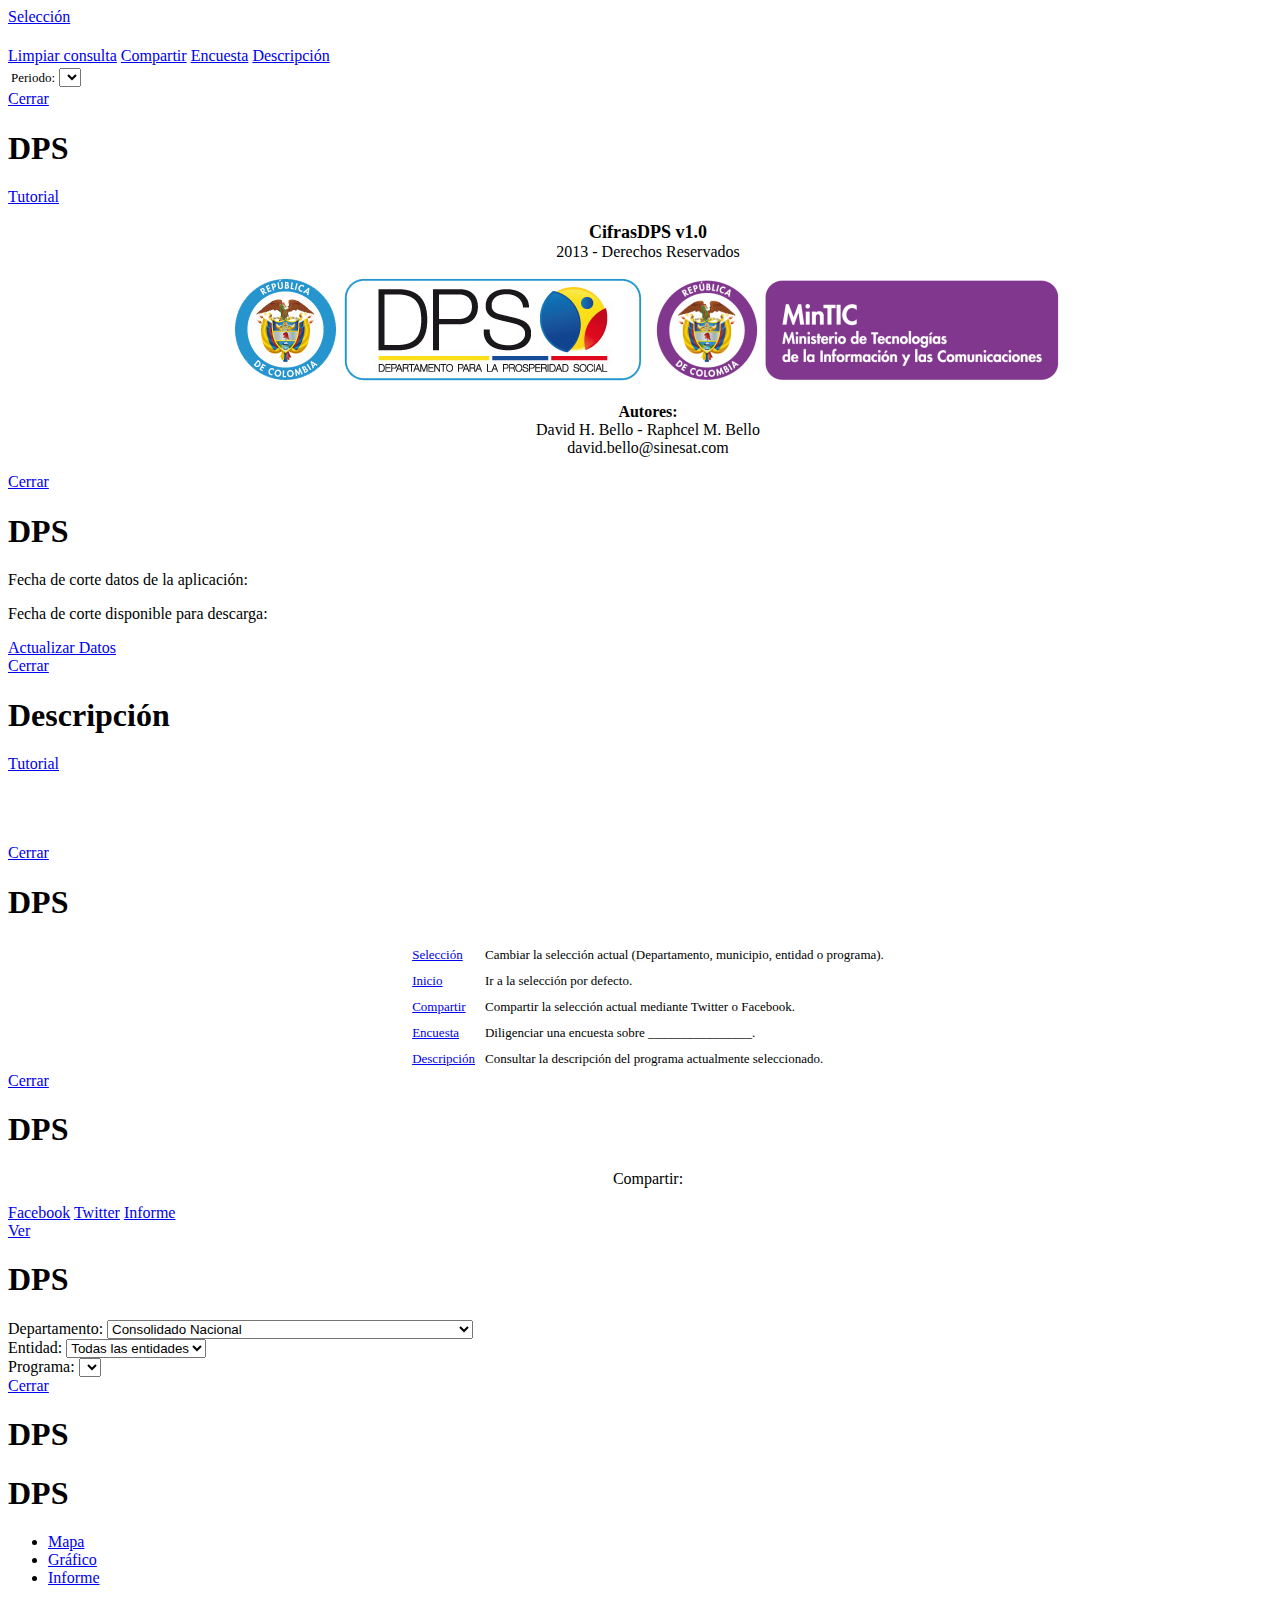
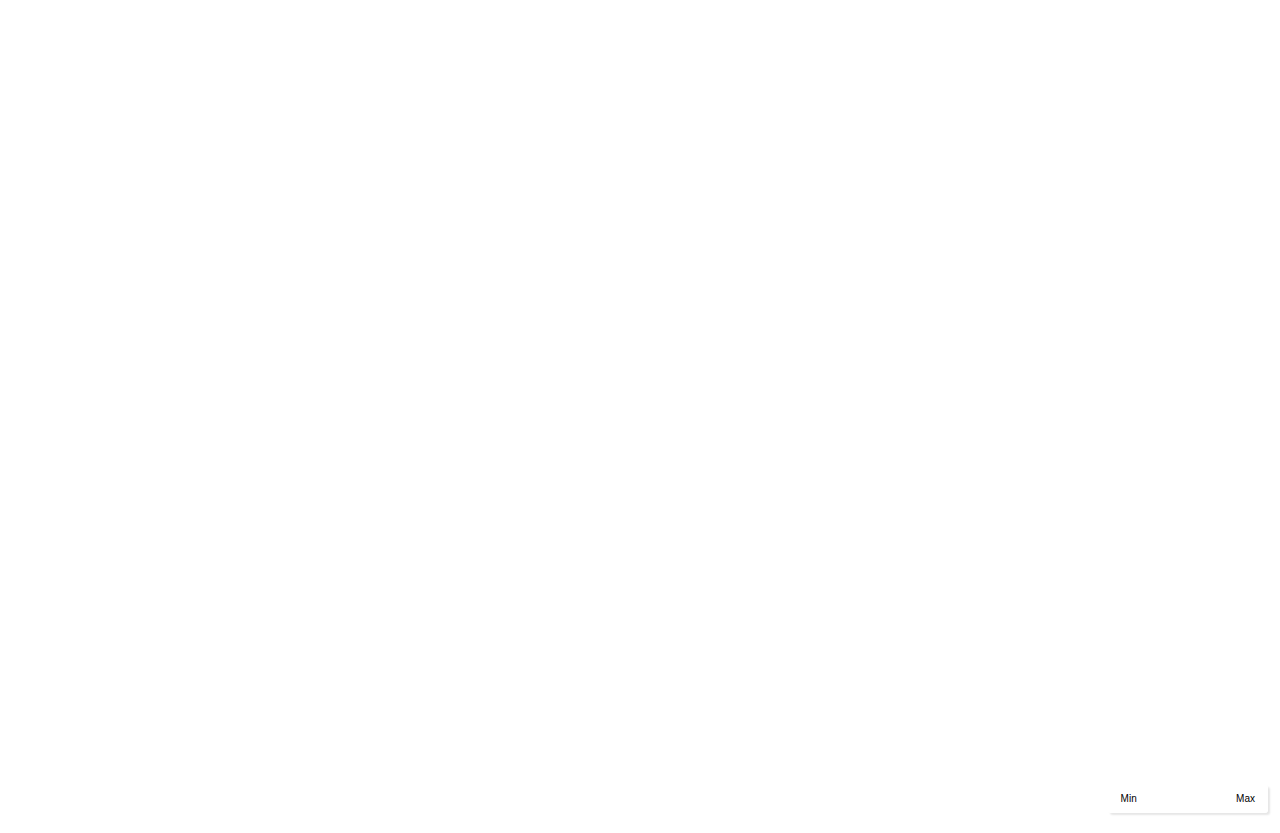
==== main.html @ 3bf46349 "Version 0.56" ====
<!DOCTYPE html>
<html xmlns="http://www.w3.org/1999/xhtml">
<head>
    <title>CifrasDPS</title>
    <meta charset="UTF-8">
    <meta property="og:title" content="DPS" />
    <meta property="og:description" content="Consulta Informacion sobre los programas del Departamento para la Prosperidad Social (DPS)" />
    <meta property="og:image" content="http://commondatastorage.googleapis.com/sinesat/logoDPS.png" />
    <meta name="apple-mobile-web-app-capable" content="yes">
    <meta name="viewport" content="width=device-width, initial-scale=1.0, maximum-scale=1.0, user-scalable=0">

    <link href="css/jquery.mobile-1.3.2.min.css" rel="stylesheet" />
    <link href="css/jquery.mobile.structure-1.3.2.min.css" rel="stylesheet" />
    <link href="css/jquery.mobile.theme-1.3.2.min.css" rel="stylesheet" />
    <link href="css/themes/mintic.min.css" rel="stylesheet" />
    <link href="jqm-icon-pack-2.0-original.css" rel="stylesheet" />
    <link href="css/dc.css" rel="stylesheet" />

	<script src="js/jquery-1.9.1.min.js"></script>
    <script src="js/jquery.mobile-1.3.2.min.js"></script>
    <script src="js/json2.js"></script>
    <script src="js/html2canvas.min.js"></script>

    <script src="js/d3.min.js"></script>
    <script src="js/crossfilter.js"></script>
    <script src="js/dc.min.js"></script>

    <script src="phonegap.js"></script>
    <script src="js/plugins/SocialSharing.js"></script>
    <script src="js/jquery.csv-0.71.min.js"></script>
    <script src="index.js"></script>

    <link rel="stylesheet" href="js/3.6compact/js/dojo/dijit/themes/claro/claro.css" />
    <link rel="stylesheet" href="js/3.6compact/js/esri/css/esri.css" />
    <script src="js/3.6compact/init.js"></script>

    <link rel="stylesheet" href="css/style.css" />

	<script>

	    if (isPhoneGapExclusive()) {
	        document.addEventListener("deviceready", onDeviceReady, false);
	        window.addEventListener('resize', updateSize);

	        function onDeviceReady() {	            
	            try {
	                dojo.require("esri.map");
	                dojo.require("esri.graphic");
	                dojo.require("esri.dijit.InfoWindowLite");
	                dojo.addOnLoad(init);
	            } catch (err) {
	                init();
	            };
	        }
	    } else {
	        window.addEventListener('resize', updateSize);

	        try {
	            dojo.require("esri.map");
	            dojo.require("esri.graphic");
	            dojo.require("esri.dijit.InfoWindowLite");
	            dojo.addOnLoad(init);
	        } catch (err) {
	            init();
	        };
	    };

    </script>

 </head>
<body>

    <div data-role="page" id="main" style="width:100%; height:100%; padding:0;">

	    <div id="header" data-role="header">
            <a href="#" data-role="button" id="btn_seleccion" data-icon="star" data-theme="b" onclick="$('#seleccion').popup('open');">Selecci&oacute;n</a>                
            <h1></h1>
            <div class="ui-btn-right" data-role="controlgroup" data-mini="true" data-type="horizontal">
                <a href="#" data-role="button" data-icon="home" data-iconpos="notext" onclick="home();">Limpiar consulta</a>
                <a href="#" data-role="button" data-icon="link" data-iconpos="notext" onclick="abrirShare();">Compartir</a>
                <a href="#" data-role="button" data-icon="page" data-iconpos="notext" onclick="abrirEncuesta();">Encuesta</a>
                <a id="updateBtn" href="#" data-role="button" style="display: none;" data-icon="wrench" data-iconpos="notext" onclick="abrirActualizar();">Actualizar</a>
                <a href="#" data-role="button" data-icon="question" data-iconpos="notext" onclick="$('#descripcion').popup('open');">Descripci&oacute;n</a>
                <br /><span id="actualizacion4" style="float: right;font-size: xx-small;" ></span>
            </div>
            <table style="width: 100%;">
                <tr>
                        <td style="text-align: left;">
                        <span style="font-size: small;">Periodo:</span>
                        <select id="ftime" name="fdepto" data-mini="true" data-inline="true" style="display: inline-block;">

			            </select>
                        </td>
                        <td style="text-align: right;">
                            <div id="botones" data-role="controlgroup" data-type="horizontal" style="margin-right: 10px;">

                            </div>                            
                        </td>
                     </tr>
            </table>
	    </div><!-- /header -->


	    <div id="container" data-role="content" style="width:100%; height:100%; padding:0;">


            <div data-role="popup" id="acerca" data-history="false">
	            <div data-role="header">
                    <a href="#main" data-role="button" data-icon="arrow-l">Cerrar</a>
		            <h1>DPS</h1>
                    <a href="#" data-role="button"  onclick="$('#acerca').popup('close');$('#tutorial').popup('open');">Tutorial</a>
	            </div>
	            <div data-role="content">
                   <p style="text-align: center;">
                       <span style="font-size: large;"><b>CifrasDPS v1.0</b></span><br />
                       2013 - Derechos Reservados<br />
                       <span id="actualizacion1"></span>                       
                   </p>
		            <p style="text-align: center;">                        
                        <img style="width: auto; height: auto; max-width: 100%; max-height: 100%;" src="images/logo_dps.png" />&nbsp;
                        <img style="width: auto; height: auto; max-width: 100%; max-height: 100%;" src="images/logo_mintic.png" />
                    </p>
                   <p style="text-align: center;">
                        <b>Autores:</b><br />
                        David H. Bello - Raphcel M. Bello<br />
                        david.bello@sinesat.com
                   </p>
	            </div>
            </div>

            <div data-role="popup" id="update" data-history="false">
	            <div data-role="header">
                    <a href="#main" data-role="button" data-icon="arrow-l">Cerrar</a>
		            <h1>DPS</h1>
	            </div>
	            <div data-role="content">

                    <div>
                        <p>Fecha de corte datos de la aplicaci&oacute;n:&nbsp;<span id="actualizacion5"></span></p>
                        <p>Fecha de corte disponible para descarga:&nbsp;<span id="actualizacion6"></span></p>                                                               
                        <p><span id="actualizacion7"></span></p>
                    </div>

                    <a href="#" data-role="button" onclick="actualizar();">Actualizar Datos</a>
	            </div>
            </div>

            <div data-role="popup" id="descripcion" data-history="false">
	            <div data-role="header">
                    <a href="#main" data-role="button" data-icon="arrow-l">Cerrar</a>
		            <h1>Descripci&oacute;n</h1>
                    <a href="#" data-role="button"  onclick="$('#descripcion').popup('close');$('#tutorial').popup('open');">Tutorial</a>
	            </div>
	            <div data-role="content">
                   <p style="text-align: center;">
                       <span style="font-size: large;"><b><span id="nombre_programa"></span></b></span><br /><br />
                       <span id="descripcion_programa"></span>
                   </p>
                    <p id="actualizacion2" style="text-align: right;"></p>
	            </div>
            </div>

            <div data-role="popup" id="tutorial" data-history="false">
	            <div data-role="header">
                    <a href="#main" data-role="button" data-icon="arrow-l">Cerrar</a>
		            <h1>DPS</h1>
	            </div>
	            <div data-role="content" style="text-align: justify;font-size: small;">
                   <center>
                   <table cellpadding="5" style="border-collapse: collapse;">
                        <tr>
                            <td style="border: none;">
                                <a href="#" data-role="button" data-inline="true" data-mini="true" data-icon="star">Selecci&oacute;n</a>
                            </td>
                            <td style="border: none;">
                                Cambiar la selecci&oacute;n actual (Departamento, municipio, entidad o programa).
                            </td>
                        </tr>
                        <tr>
                            <td style="border: none;">
                                <a href="#" data-role="button" data-inline="true" data-mini="true" data-icon="home">Inicio</a>
                            </td>
                            <td style="border: none;">
                                Ir a la selecci&oacute;n por defecto.
                            </td>
                        </tr>
                        <tr>
                            <td style="border: none;">
                                <a href="#" data-role="button" data-inline="true" data-mini="true" data-icon="link">Compartir</a>
                            </td>
                            <td style="border: none;">
                                Compartir la selecci&oacute;n actual mediante Twitter o Facebook.
                            </td>
                        </tr>
                        <tr>
                            <td style="border: none;">
                                <a href="#" data-role="button" data-inline="true" data-mini="true" data-icon="page">Encuesta</a>
                            </td>
                            <td style="border: none;">
                                Diligenciar una encuesta sobre ________________.
                            </td>
                        </tr>
                        <tr>
                            <td style="border: none;">
                                <a href="#" data-role="button" data-inline="true" data-mini="true" data-icon="question">Descripci&oacute;n</a>
                            </td>
                            <td style="border: none;">
                                Consultar la descripci&oacute;n del programa actualmente seleccionado.
                            </td>
                        </tr>
                    </table>
                    </center>
	            </div>
            </div>

            <div data-role="popup" id="share" data-history="false">
	            <div data-role="header">
                    <a href="#main" data-role="button" data-icon="arrow-l">Cerrar</a>
		            <h1>DPS</h1>
	            </div>
	            <div data-role="content">
                   <p style="text-align: center;">Compartir:</p>
                    <div data-role="controlgroup" data-type="horizontal">
                        <a href="#" id="btnS1" data-role="button" data-mini="true" data-icon="facebook" onclick="share('facebook');">Facebook</a>
                        <a href="#" id="btnS2" data-role="button" data-mini="true" data-icon="twitter" onclick="share('twitter');">Twitter</a>
                        <a href="#" id="btnS3" data-role="button" data-mini="true" onclick="share(3);">Informe</a>

                    </div>
	            </div>
            </div>
            
            <div data-role="popup" id="seleccion" data-history="false">
	            <div data-role="header">
                    <a href="#main" data-role="button" data-icon="arrow-l">Ver</a>
		            <h1>DPS</h1>
	            </div>
	            <div data-role="content">
                    <div data-role="fieldcontain">
                        <label for="fdepto" class="select">Departamento:</label>
                        <select id="fdepto" name="fdepto" data-mini="true">
                             <option value="-999" selected>Consolidado Nacional</option>
                             <option value="91">Amazonas</option>
                             <option value="05">Antioquia</option>
                             <option value="81">Arauca</option>
                             <option value="88">Archipi&eacute;lago de San Andr&eacute;s, Providencia y Santa Catalina</option>
                             <option value="08">Atl&aacute;ntico</option>
                             <option value="11">Bogot&aacute;, D.C.</option>
                             <option value="13">Bol&iacute;var</option>
                             <option value="15">Boyac&aacute;</option>
                             <option value="17">Caldas</option>
                             <option value="18">Caquet&aacute;</option>
                             <option value="85">Casanare</option>
                             <option value="19">Cauca</option>
                             <option value="20">Cesar</option>
                             <option value="27">Choc&oacute;</option>
                             <option value="23">C&oacute;rdoba</option>
                             <option value="25">Cundinamarca</option>
                             <option value="94">Guain&iacute;a</option>
                             <option value="95">Guaviare</option>
                             <option value="41">Huila</option>
                             <option value="44">La Guajira</option>
                             <option value="47">Magdalena</option>
                             <option value="50">Meta</option>
                             <option value="52">Nari&ntilde;o</option>
                             <option value="54">Norte de Santander</option>
                             <option value="86">Putumayo</option>
                             <option value="63">Quindio</option>
                             <option value="66">Risaralda</option>
                             <option value="68">Santander</option>
                             <option value="70">Sucre</option>
                             <option value="73">Tolima</option>
                             <option value="76">Valle del Cauca</option>
                             <option value="97">Vaup&eacute;s</option>
                             <option value="99">Vichada</option>
                        </select>
                    </div>
                    <div id="munidiv" data-role="fieldcontain" style="display: none;">
                        <label for="fmunicipio" class="select">Municipio:</label>
                        <select id="fmunicipio" name="fmunicipio" data-mini="true">
                            <option value="-999" selected>Consolidado Departamento</option>
                        </select>
                    </div>
                    <div id="entidaddiv" data-role="fieldcontain">
                        <label for="fentidad" class="select">Entidad:</label>
                        <select id="fentidad" name="fentidad" data-mini="true">
                            <option value="-999" selected>Todas las entidades</option>
                        </select>
                    </div>
                    <div id="programadiv" data-role="fieldcontain">
                        <label for="fprograma" class="select">Programa:</label>
                        <select id="fprograma" name="fprograma" data-mini="true">
                            
                        </select>
                    </div>                        
	            </div>
            </div>

            <div data-role="popup" id="msg" data-history="false">
	            <div data-role="header">
                    <a href="#main" data-role="button" data-icon="arrow-l">Cerrar</a>
		            <h1>DPS</h1>
	            </div>
	            <div data-role="content">
                    <div id="msgTXT"></div>
                </div>
            </div>

            <div data-role="popup" id="msg2" data-history="false">
	            <div data-role="header">
		            <h1>DPS</h1>
	            </div>
	            <div data-role="content">
                    <div id="msgTXT2"></div>
                </div>
            </div>

            <div id="lista" style="display: none;width:100%;height:100%;bottom:0px;padding: 0;text-shadow:none;color:gray;">
                <div id="load_icon" style="display: none;text-align: center;"><br /><br /><img src='images/ajax-loader2.gif' /></div>
                <div id="mainChart" style="text-align: center;background: white;width: 100%;">
                    <div class="clearfix"></div>
                </div>
            </div>
            <div id="reporte" style="display: none;position:absolute;padding: 0px;width:100%;height:100%;overflow: auto;">
                    <p id="actualizacion3" style="text-align: right;"></p>
                    <div id="tEntidades">
                        <div id="header1" style="width: 100%; text-align: center;"></div>
                        <table data-role="table" id="tablaEntidades" data-mode="columntoggle" class="ui-responsive table-stroke" 
                            data-column-btn-text="Variables" align="center" style="width: 90%;text-align: center;">
                            <thead>
                                <tr>
                                  <th data-priority="0">Entidad</th>
                                  <th data-priority="1">Familias</th>
                                  <th data-priority="2">Personas</th>
                                  <th data-priority="3">Inversi&oacute;n</th>
                                  <th data-priority="4">Proyectos</th>
                                  <th data-priority="5">Hectareas</th>
                                </tr>
                              </thead>
                              <tbody>

                              </tbody>                    
                        </table>
                    </div>
                <div id="tProgramas">
                    <a href="#" data-role="button" data-inline="true" onclick="updateReporte();">Volver</a>
                    <div id="header2" style="width: 100%; text-align: center;"></div>
                    <table data-role="table" id="tablaProgramas" data-mode="columntoggle" class="ui-responsive table-stroke" 
                        data-column-btn-text="Columnas" align="center" style="width: 90%;text-align: center;">
                        <thead>
                            <tr>
                              <th data-priority="0">Programa</th>
                              <th data-priority="1">Familias</th>
                              <th data-priority="2">Personas</th>
                              <th data-priority="3">Inversi&oacute;n</th>
                              <th data-priority="4">Proyectos</th>
                              <th data-priority="5">Hectareas</th>
                            </tr>
                          </thead>
                          <tbody>

                          </tbody>                    
                    </table>
                  </div>
            </div>
         <div id="mapExt" style="position:absolute;padding: 0px;width:100%;height:100%;">
                 <div id="title" class="titleRampa">
                    <span style='font-size: x-small;float: left; margin: 3px;'>Min&nbsp;</span>
                    <span style='font-size: x-small;float: right; margin: 3px;'>&nbsp;Max</span>
                    <span class="escala" id="cScale0"></span>
                    <span class="escala" id="cScale1"></span>
                    <span class="escala" id="cScale2"></span>
                    <span class="escala" id="cScale3"></span>
                    <span class="escala" id="cScale4"></span>
                 </div>
                 <div id="map" style="padding: 0px;width:100%;height:100%;">
                 </div>
		    </div>  
	    </div>
        <div id="footer" data-role="footer" data-position="fixed" data-tap-toggle="false"> 
	        <div data-role="navbar">
            <div id="rbar"><span id="ruta" style="text-overflow: ellipsis; white-space: pre-wrap; font-size: small;"></span></div>
            <div id="tbar" style="display: none;">
                
            </div>
		        <ul>
                    <li><a href="#" id="barBtn1" onclick="setView(1);">Mapa</a></li>
			        <li><a href="#" id="barBtn2" onclick="setView(2);">Gr&aacute;fico</a></li>			        
                    <li><a href="#" id="barBtn3" onclick="setView(3);">Informe</a></li>
		        </ul>
	        </div><!-- /navbar -->
        </div>

    </div><!-- /page -->
</body>
</html>
---- css/themes/mintic.min.css ----
/*!
* jQuery Mobile 1.3.2
* Git HEAD hash: 528cf0e96940644ea644096bfeb913ed920ffaef <> Date: Fri Jul 19 2013 22:17:57 UTC
* http://jquerymobile.com
*
* Copyright 2010, 2013 jQuery Foundation, Inc. and other contributors
* Released under the MIT license.
* http://jquery.org/license
*
*/

.ui-bar-a{border:1px solid #0071bc ;background:#0071bc ;color:#ffffff ;font-weight:bold;text-shadow:0  1px  0  #444444 ;background-image:-webkit-gradient(linear,left top,left bottom,from( #0071bc ),to( #0071bc )); background-image:-webkit-linear-gradient( #0071bc,#0071bc ); background-image:   -moz-linear-gradient( #0071bc,#0071bc ); background-image:    -ms-linear-gradient( #0071bc,#0071bc ); background-image:     -o-linear-gradient( #0071bc,#0071bc ); background-image:        linear-gradient( #0071bc,#0071bc );}.ui-bar-a .ui-link-inherit{color:#ffffff ;}.ui-bar-a a.ui-link{color:#7cc4e7 ;font-weight:bold;}.ui-bar-a a.ui-link:visited{   color:#2489ce ;}.ui-bar-a a.ui-link:hover{color:#2489ce ;}.ui-bar-a a.ui-link:active{color:#2489ce ;}.ui-bar-a,.ui-bar-a input,.ui-bar-a select,.ui-bar-a textarea,.ui-bar-a button{font-family:Helvetica,Arial,sans-serif ;}.ui-body-a,.ui-overlay-a{border:1px solid #aaaaaa ;color:#333333 ;text-shadow:0  1px  0  #ffffff ;background:#f9f9f9 ;background-image:-webkit-gradient(linear,left top,left bottom,from( #f9f9f9 ),to( #eeeeee )); background-image:-webkit-linear-gradient( #f9f9f9,#eeeeee ); background-image:   -moz-linear-gradient( #f9f9f9,#eeeeee ); background-image:    -ms-linear-gradient( #f9f9f9,#eeeeee ); background-image:     -o-linear-gradient( #f9f9f9,#eeeeee ); background-image:        linear-gradient( #f9f9f9,#eeeeee );}.ui-overlay-a{background-image:none;border-width:0;}.ui-body-a,.ui-body-a input,.ui-body-a select,.ui-body-a textarea,.ui-body-a button{font-family:Helvetica,Arial,sans-serif ;}.ui-body-a .ui-link-inherit{color:#333333 ;}.ui-body-a .ui-link{color:#2489ce ;font-weight:bold;}.ui-body-a .ui-link:visited{   color:#2489ce ;}.ui-body-a .ui-link:hover{color:#2489ce ;}.ui-body-a .ui-link:active{color:#2489ce ;}.ui-btn-up-a{border:1px solid #cccccc ;background:#eeeeee ;font-weight:bold;color:#2f3e46 ;text-shadow:0  1px  0  #ffffff ;background-image:-webkit-gradient(linear,left top,left bottom,from( #ffffff ),to( #f1f1f1 )); background-image:-webkit-linear-gradient( #ffffff,#f1f1f1 ); background-image:   -moz-linear-gradient( #ffffff,#f1f1f1 ); background-image:    -ms-linear-gradient( #ffffff,#f1f1f1 ); background-image:     -o-linear-gradient( #ffffff,#f1f1f1 ); background-image:        linear-gradient( #ffffff,#f1f1f1 );}.ui-btn-up-a:visited,.ui-btn-up-a a.ui-link-inherit{color:#2f3e46 ;}.ui-btn-hover-a{border:1px solid #bbbbbb ;background:#dfdfdf ;font-weight:bold;color:#2f3e46 ;text-shadow:0  1px  0  #ffffff ;background-image:-webkit-gradient(linear,left top,left bottom,from( #f6f6f6 ),to( #e0e0e0 )); background-image:-webkit-linear-gradient( #f6f6f6,#e0e0e0 ); background-image:   -moz-linear-gradient( #f6f6f6,#e0e0e0 ); background-image:    -ms-linear-gradient( #f6f6f6,#e0e0e0 ); background-image:     -o-linear-gradient( #f6f6f6,#e0e0e0 ); background-image:        linear-gradient( #f6f6f6,#e0e0e0 );}.ui-btn-hover-a:visited,.ui-btn-hover-a:hover,.ui-btn-hover-a a.ui-link-inherit{color:#2f3e46 ;}.ui-btn-down-a{border:1px solid #bbbbbb ;background:#d6d6d6 ;font-weight:bold;color:#2f3e46 ;text-shadow:0  1px  0  #ffffff ;background-image:-webkit-gradient(linear,left top,left bottom,from( #d0d0d0 ),to( #dfdfdf )); background-image:-webkit-linear-gradient( #d0d0d0,#dfdfdf ); background-image:   -moz-linear-gradient( #d0d0d0,#dfdfdf ); background-image:    -ms-linear-gradient( #d0d0d0,#dfdfdf ); background-image:     -o-linear-gradient( #d0d0d0,#dfdfdf ); background-image:        linear-gradient( #d0d0d0,#dfdfdf );}.ui-btn-down-a:visited,.ui-btn-down-a:hover,.ui-btn-down-a a.ui-link-inherit{color:#2f3e46 ;}.ui-btn-up-a,.ui-btn-hover-a,.ui-btn-down-a{font-family:Helvetica,Arial,sans-serif ;text-decoration:none;}.ui-bar-b{border:1px solid #0071bc ;background:#0071bc ;color:#ffffff ;font-weight:bold;text-shadow:0  1px  0  #444444 ;background-image:-webkit-gradient(linear,left top,left bottom,from( #007cce ),to( #0065a9 )); background-image:-webkit-linear-gradient( #007cce,#0065a9 ); background-image:   -moz-linear-gradient( #007cce,#0065a9 ); background-image:    -ms-linear-gradient( #007cce,#0065a9 ); background-image:     -o-linear-gradient( #007cce,#0065a9 ); background-image:        linear-gradient( #007cce,#0065a9 );}.ui-bar-b .ui-link-inherit{color:#ffffff ;}.ui-bar-b a.ui-link{color:#7cc4e7 ;font-weight:bold;}.ui-bar-b a.ui-link:visited{   color:#2489ce ;}.ui-bar-b a.ui-link:hover{color:#2489ce ;}.ui-bar-b a.ui-link:active{color:#2489ce ;}.ui-bar-b,.ui-bar-b input,.ui-bar-b select,.ui-bar-b textarea,.ui-bar-b button{font-family:Helvetica,Arial,sans-serif ;}.ui-body-b,.ui-overlay-b{border:1px solid #aaaaaa ;color:#333333 ;text-shadow:0  1px  0  #ffffff ;background:#f9f9f9 ;background-image:-webkit-gradient(linear,left top,left bottom,from( #f9f9f9 ),to( #eeeeee )); background-image:-webkit-linear-gradient( #f9f9f9,#eeeeee ); background-image:   -moz-linear-gradient( #f9f9f9,#eeeeee ); background-image:    -ms-linear-gradient( #f9f9f9,#eeeeee ); background-image:     -o-linear-gradient( #f9f9f9,#eeeeee ); background-image:        linear-gradient( #f9f9f9,#eeeeee );}.ui-overlay-b{background-image:none;border-width:0;}.ui-body-b,.ui-body-b input,.ui-body-b select,.ui-body-b textarea,.ui-body-b button{font-family:Helvetica,Arial,sans-serif ;}.ui-body-b .ui-link-inherit{color:#333333 ;}.ui-body-b .ui-link{color:#2489ce ;font-weight:bold;}.ui-body-b .ui-link:visited{   color:#2489ce ;}.ui-body-b .ui-link:hover{color:#2489ce ;}.ui-body-b .ui-link:active{color:#2489ce ;}.ui-btn-up-b{border:1px solid #ffffff ;background:#0071bc ;font-weight:bold;color:#ffffff ;text-shadow:0  0px  0  #ffffff ;background-image:-webkit-gradient(linear,left top,left bottom,from( #0078c9 ),to( #0069ae )); background-image:-webkit-linear-gradient( #0078c9,#0069ae ); background-image:   -moz-linear-gradient( #0078c9,#0069ae ); background-image:    -ms-linear-gradient( #0078c9,#0069ae ); background-image:     -o-linear-gradient( #0078c9,#0069ae ); background-image:        linear-gradient( #0078c9,#0069ae );}.ui-btn-up-b:visited,.ui-btn-up-b a.ui-link-inherit{color:#ffffff ;}.ui-btn-hover-b{border:1px solid #ffffff ;background:#0071bc ;font-weight:bold;color:#ffffff ;text-shadow:0  0px  0  #ffffff ;background-image:-webkit-gradient(linear,left top,left bottom,from( #007cce ),to( #0065a9 )); background-image:-webkit-linear-gradient( #007cce,#0065a9 ); background-image:   -moz-linear-gradient( #007cce,#0065a9 ); background-image:    -ms-linear-gradient( #007cce,#0065a9 ); background-image:     -o-linear-gradient( #007cce,#0065a9 ); background-image:        linear-gradient( #007cce,#0065a9 );}.ui-btn-hover-b:visited,.ui-btn-hover-b:hover,.ui-btn-hover-b a.ui-link-inherit{color:#ffffff ;}.ui-btn-down-b{border:1px solid #ffffff ;background:#0071bc ;font-weight:bold;color:#ffffff ;text-shadow:0  0px  0  #ffffff ;background-image:-webkit-gradient(linear,left top,left bottom,from( #007cce ),to( #0065a9 )); background-image:-webkit-linear-gradient( #007cce,#0065a9 ); background-image:   -moz-linear-gradient( #007cce,#0065a9 ); background-image:    -ms-linear-gradient( #007cce,#0065a9 ); background-image:     -o-linear-gradient( #007cce,#0065a9 ); background-image:        linear-gradient( #007cce,#0065a9 );}.ui-btn-down-b:visited,.ui-btn-down-b:hover,.ui-btn-down-b a.ui-link-inherit{color:#ffffff ;}.ui-btn-up-b,.ui-btn-hover-b,.ui-btn-down-b{font-family:Helvetica,Arial,sans-serif ;text-decoration:none;}.ui-bar-c{border:1px solid #0071bc ;background:#0071bc ;color:#ffffff ;font-weight:bold;text-shadow:0  1px  0  #444444 ;background-image:-webkit-gradient(linear,left top,left bottom,from( #007cce ),to( #0065a9 )); background-image:-webkit-linear-gradient( #007cce,#0065a9 ); background-image:   -moz-linear-gradient( #007cce,#0065a9 ); background-image:    -ms-linear-gradient( #007cce,#0065a9 ); background-image:     -o-linear-gradient( #007cce,#0065a9 ); background-image:        linear-gradient( #007cce,#0065a9 );}.ui-bar-c .ui-link-inherit{color:#ffffff ;}.ui-bar-c a.ui-link{color:#7cc4e7 ;font-weight:bold;}.ui-bar-c a.ui-link:visited{   color:#2489ce ;}.ui-bar-c a.ui-link:hover{color:#2489ce ;}.ui-bar-c a.ui-link:active{color:#2489ce ;}.ui-bar-c,.ui-bar-c input,.ui-bar-c select,.ui-bar-c textarea,.ui-bar-c button{font-family:Helvetica,Arial,sans-serif ;}.ui-body-c,.ui-overlay-c{border:1px solid #aaaaaa ;color:#333333 ;text-shadow:0  1px  0  #ffffff ;background:#f9f9f9 ;background-image:-webkit-gradient(linear,left top,left bottom,from( #f9f9f9 ),to( #eeeeee )); background-image:-webkit-linear-gradient( #f9f9f9,#eeeeee ); background-image:   -moz-linear-gradient( #f9f9f9,#eeeeee ); background-image:    -ms-linear-gradient( #f9f9f9,#eeeeee ); background-image:     -o-linear-gradient( #f9f9f9,#eeeeee ); background-image:        linear-gradient( #f9f9f9,#eeeeee );}.ui-overlay-c{background-image:none;border-width:0;}.ui-body-c,.ui-body-c input,.ui-body-c select,.ui-body-c textarea,.ui-body-c button{font-family:Helvetica,Arial,sans-serif ;}.ui-body-c .ui-link-inherit{color:#333333 ;}.ui-body-c .ui-link{color:#2489ce ;font-weight:bold;}.ui-body-c .ui-link:visited{   color:#2489ce ;}.ui-body-c .ui-link:hover{color:#2489ce ;}.ui-body-c .ui-link:active{color:#2489ce ;}.ui-btn-up-c{border:1px solid #cccccc ;background:#eeeeee ;font-weight:bold;color:#2f3e46 ;text-shadow:0  1px  0  #ffffff ;background-image:-webkit-gradient(linear,left top,left bottom,from( #ffffff ),to( #f1f1f1 )); background-image:-webkit-linear-gradient( #ffffff,#f1f1f1 ); background-image:   -moz-linear-gradient( #ffffff,#f1f1f1 ); background-image:    -ms-linear-gradient( #ffffff,#f1f1f1 ); background-image:     -o-linear-gradient( #ffffff,#f1f1f1 ); background-image:        linear-gradient( #ffffff,#f1f1f1 );}.ui-btn-up-c:visited,.ui-btn-up-c a.ui-link-inherit{color:#2f3e46 ;}.ui-btn-hover-c{border:1px solid #bbbbbb ;background:#dfdfdf ;font-weight:bold;color:#2f3e46 ;text-shadow:0  1px  0  #ffffff ;background-image:-webkit-gradient(linear,left top,left bottom,from( #f6f6f6 ),to( #e0e0e0 )); background-image:-webkit-linear-gradient( #f6f6f6,#e0e0e0 ); background-image:   -moz-linear-gradient( #f6f6f6,#e0e0e0 ); background-image:    -ms-linear-gradient( #f6f6f6,#e0e0e0 ); background-image:     -o-linear-gradient( #f6f6f6,#e0e0e0 ); background-image:        linear-gradient( #f6f6f6,#e0e0e0 );}.ui-btn-hover-c:visited,.ui-btn-hover-c:hover,.ui-btn-hover-c a.ui-link-inherit{color:#2f3e46 ;}.ui-btn-down-c{border:1px solid #bbbbbb ;background:#d6d6d6 ;font-weight:bold;color:#2f3e46 ;text-shadow:0  1px  0  #ffffff ;background-image:-webkit-gradient(linear,left top,left bottom,from( #d0d0d0 ),to( #dfdfdf )); background-image:-webkit-linear-gradient( #d0d0d0,#dfdfdf ); background-image:   -moz-linear-gradient( #d0d0d0,#dfdfdf ); background-image:    -ms-linear-gradient( #d0d0d0,#dfdfdf ); background-image:     -o-linear-gradient( #d0d0d0,#dfdfdf ); background-image:        linear-gradient( #d0d0d0,#dfdfdf );}.ui-btn-down-c:visited,.ui-btn-down-c:hover,.ui-btn-down-c a.ui-link-inherit{color:#2f3e46 ;}.ui-btn-up-c,.ui-btn-hover-c,.ui-btn-down-c{font-family:Helvetica,Arial,sans-serif ;text-decoration:none;}a.ui-link-inherit{text-decoration:none !important;}.ui-btn-active{border:1px solid #0071bc ;background:#0071bc ;font-weight:bold;color:#ffffff ;cursor:pointer;text-shadow:0  1px  0  #444444 ;text-decoration:none;background-image:-webkit-gradient(linear,left top,left bottom,from( #007cce ),to( #0065a9 )); background-image:-webkit-linear-gradient( #007cce,#0065a9 ); background-image:   -moz-linear-gradient( #007cce,#0065a9 ); background-image:    -ms-linear-gradient( #007cce,#0065a9 ); background-image:     -o-linear-gradient( #007cce,#0065a9 ); background-image:        linear-gradient( #007cce,#0065a9 ); font-family:Helvetica,Arial,sans-serif ;}.ui-btn-active:visited,.ui-btn-active:hover,.ui-btn-active a.ui-link-inherit{color:#ffffff ;}.ui-btn-inner{border-top:1px solid #fff;border-color:rgba(255,255,255,.3);}.ui-corner-all{-webkit-border-radius:.6em ;border-radius:.6em ;}.ui-br{border-color:rgb(130,130,130);border-color:rgba(130,130,130,.3);border-style:solid;}.ui-disabled{filter:Alpha(Opacity=30);opacity:.3;zoom:1;}.ui-disabled,.ui-disabled a{cursor:default !important;pointer-events:none;}.ui-icon,.ui-icon-searchfield:after{background:#666666 ;background:rgba(0,0,0,.4) ;background-image:url(images/icons-18-white.png) ;background-repeat:no-repeat;-webkit-border-radius:9px;border-radius:9px;}.ui-icon-alt .ui-icon,.ui-icon-alt .ui-icon-searchfield:after{background-color:#fff;background-color:rgba(255,255,255,.3);background-image:url(images/icons-18-black.png);background-repeat:no-repeat;}.ui-icon-nodisc .ui-icon,.ui-icon-nodisc .ui-icon-searchfield:after,.ui-icon-nodisc .ui-icon-alt .ui-icon,.ui-icon-nodisc .ui-icon-alt .ui-icon-searchfield:after{background-color:transparent;}.ui-icon-plus{background-position:-1px -1px;}.ui-icon-minus{background-position:-37px -1px;}.ui-icon-delete{background-position:-73px -1px;}.ui-icon-arrow-r{background-position:-108px -1px;}.ui-icon-arrow-l{background-position:-144px -1px;}.ui-icon-arrow-u{background-position:-180px -1px;}.ui-icon-arrow-d{background-position:-216px -1px;}.ui-icon-check{background-position:-252px -1px;}.ui-icon-gear{background-position:-288px -1px;}.ui-icon-refresh{background-position:-323px -1px;}.ui-icon-forward{background-position:-360px -1px;}.ui-icon-back{background-position:-396px -1px;}.ui-icon-grid{background-position:-432px -1px;}.ui-icon-star{background-position:-467px -1px;}.ui-icon-alert{background-position:-503px -1px;}.ui-icon-info{background-position:-539px -1px;}.ui-icon-home{background-position:-575px -1px;}.ui-icon-search,.ui-icon-searchfield:after{background-position:-611px -1px;}.ui-icon-checkbox-on{background-position:-647px -1px;}.ui-icon-checkbox-off{background-position:-683px -1px;}.ui-icon-radio-on{background-position:-718px -1px;}.ui-icon-radio-off{background-position:-754px -1px;}.ui-icon-bars{background-position:-788px -1px;}.ui-icon-edit{background-position:-824px -1px;}@media only screen and (-webkit-min-device-pixel-ratio:1.3),      only screen and (min--moz-device-pixel-ratio:1.3),      only screen and (min-resolution:200dpi){.ui-icon-plus,.ui-icon-minus,.ui-icon-delete,.ui-icon-arrow-r,.ui-icon-arrow-l,.ui-icon-arrow-u,.ui-icon-arrow-d,.ui-icon-check,.ui-icon-gear,.ui-icon-refresh,.ui-icon-forward,.ui-icon-back,.ui-icon-grid,.ui-icon-star,.ui-icon-alert,.ui-icon-info,.ui-icon-home,.ui-icon-bars,.ui-icon-edit,.ui-icon-search,.ui-icon-searchfield:after,.ui-icon-checkbox-off,.ui-icon-checkbox-on,.ui-icon-radio-off,.ui-icon-radio-on{background-image:url(images/icons-36-white.png);-moz-background-size:864px 18px;-o-background-size:864px 18px;-webkit-background-size:864px 18px;background-size:864px 18px;}.ui-icon-alt .ui-icon{background-image:url(images/icons-36-black.png);}.ui-icon-plus{background-position:0 50%;}.ui-icon-minus{background-position:-36px 50%;}.ui-icon-delete{background-position:-72px 50%;}.ui-icon-arrow-r{background-position:-108px 50%;}.ui-icon-arrow-l{background-position:-144px 50%;}.ui-icon-arrow-u{background-position:-179px 50%;}.ui-icon-arrow-d{background-position:-215px 50%;}.ui-icon-check{background-position:-252px 50%;}.ui-icon-gear{background-position:-287px 50%;}.ui-icon-refresh{background-position:-323px 50%;}.ui-icon-forward{background-position:-360px 50%;}.ui-icon-back{background-position:-395px 50%;}.ui-icon-grid{background-position:-431px 50%;}.ui-icon-star{background-position:-467px 50%;}.ui-icon-alert{background-position:-503px 50%;}.ui-icon-info{background-position:-538px 50%;}.ui-icon-home{background-position:-575px 50%;}.ui-icon-search,.ui-icon-searchfield:after{background-position:-611px 50%;}.ui-icon-checkbox-on{background-position:-647px 50%;}.ui-icon-checkbox-off{background-position:-683px 50%;}.ui-icon-radio-on{background-position:-718px 50%;}.ui-icon-radio-off{background-position:-754px 50%;}.ui-icon-bars{background-position:-788px 50%;}.ui-icon-edit{background-position:-824px 50%;}}.ui-checkbox .ui-icon,.ui-selectmenu-list .ui-icon{-webkit-border-radius:3px;border-radius:3px;}.ui-icon-checkbox-off,.ui-icon-radio-off{background-color:transparent;}.ui-checkbox-on .ui-icon,.ui-radio-on .ui-icon{background-color:#0071bc ; }.ui-icon-loading{background:url(images/ajax-loader.gif);background-size:46px 46px;}.ui-btn-corner-all{-webkit-border-radius:1em ;border-radius:1em ;}.ui-corner-all,.ui-btn-corner-all{-webkit-background-clip:padding;background-clip:padding-box;}.ui-overlay{background:#666;filter:Alpha(Opacity=50);opacity:.5;position:absolute;width:100%;height:100%;}.ui-overlay-shadow{-moz-box-shadow:0 0 12px rgba(0,0,0,.6);-webkit-box-shadow:0 0 12px rgba(0,0,0,.6);box-shadow:0 0 12px rgba(0,0,0,.6);}.ui-shadow{-moz-box-shadow:0 1px 3px  rgba(0,0,0,.2) ;-webkit-box-shadow:0 1px 3px  rgba(0,0,0,.2) ;box-shadow:0 1px 3px  rgba(0,0,0,.2) }.ui-bar-a .ui-shadow,.ui-bar-b .ui-shadow,.ui-bar-c .ui-shadow {-moz-box-shadow:0 1px 0 rgba(255,255,255,.3);-webkit-box-shadow:0 1px 0 rgba(255,255,255,.3);box-shadow:0 1px 0 rgba(255,255,255,.3);}.ui-shadow-inset{-moz-box-shadow:inset 0 1px 4px rgba(0,0,0,.2);-webkit-box-shadow:inset 0 1px 4px rgba(0,0,0,.2);box-shadow:inset 0 1px 4px rgba(0,0,0,.2);}.ui-icon-shadow{-moz-box-shadow:0 1px 0 rgba(255,255,255,.4) ;-webkit-box-shadow:0 1px 0 rgba(255,255,255,.4) ;box-shadow:0 1px 0 rgba(255,255,255,.4) ;}.ui-btn:focus,.ui-link-inherit:focus{outline:0;}.ui-btn.ui-focus{z-index:1;}.ui-focus,.ui-btn:focus{-moz-box-shadow:inset 0 0 3px #0071bc,0 0 9px #0071bc ;-webkit-box-shadow:inset 0 0 3px #0071bc,0 0 9px #0071bc ;box-shadow:inset 0 0 3px #0071bc,0 0 9px #0071bc ;}.ui-input-text.ui-focus,.ui-input-search.ui-focus{-moz-box-shadow:0 0 12px #0071bc ;-webkit-box-shadow:0 0 12px #0071bc ;box-shadow:0 0 12px #0071bc ;}.ui-mobile-nosupport-boxshadow *{-moz-box-shadow:none !important;-webkit-box-shadow:none !important;box-shadow:none !important;}.ui-mobile-nosupport-boxshadow .ui-focus,.ui-mobile-nosupport-boxshadow .ui-btn:focus,.ui-mobile-nosupport-boxshadow .ui-link-inherit:focus{outline-width:1px;outline-style:auto;}
---- css/style.css ----
﻿.simpleInfoWindow .close
{
    display: block;
}

.ui-select
{
    display: inline-block;
    max-width: 100%;
}

.ui-select .ui-btn select {
    text-overflow: ellipsis;
    white-space: nowrap;
}


.ui-popup-screen.in
{
    background: none repeat scroll 0 0 grey;
    opacity: 0.5;
    z-index: 100;
}

body
{
    width: 100%;
    height: 100%;
    overflow: hidden;
}

.escala
{
    width: 20px;
    height: 20px;
     margin: -3px;
    display: inline-block;
}

.titleRampa
{
    background: none repeat scroll 0 0 rgba(255, 255, 255, 0.65);
    border-radius: 3px;
    box-shadow: 2px 2px 2px 0 rgba(0, 0, 0, 0.1);
    display: inline-block;
    font-family: arial;
    padding: 5px 10px;
    position: absolute;
    right: 20px;
    bottom: 20px;
    z-index: 99;
}

/* Ticker Styling */
.ticker-wrapper.has-js
{
    padding: 0px 20px;
    height: 32px;
    display: block;
    background-color: #f8f0db;
    font-size: 0.75em;
    text-shadow: none;
}

.ticker
{
    width: 100%;
    height: 23px;
    display: block;
    position: relative;
    overflow: hidden;
    background-color: #f8f0db;
}

.ticker-title
{
    padding-top: 9px;
    color: #990000;
    font-weight: bold;
    background-color: #f8f0db;
    text-transform: uppercase;
}

.ticker-content
{
    margin: 0px;
    padding-top: 9px;
    position: absolute;
    color: #1F527B;
    font-weight: bold;
    background-color: #f8f0db;
    overflow: hidden;
    white-space: nowrap;
    line-height: 1.2em;
}

    .ticker-content:focus
    {
        none;
    }

    .ticker-content a
    {
        text-decoration: none;
        color: #1F527B;
    }

        .ticker-content a:hover
        {
            text-decoration: underline;
            color: #0D3059;
        }

.ticker-swipe
{
    padding-top: 9px;
    position: absolute;
    top: 0px;
    background-color: #f8f0db;
    display: block;
    width: 800px;
    height: 23px;
}

    .ticker-swipe span
    {
        margin-left: 1px;
        background-color: #f8f0db;
        border-bottom: 1px solid #1F527B;
        height: 12px;
        width: 7px;
        display: block;
    }

.ticker-controls
{
    padding: 8px 0px 0px 0px;
    list-style-type: none;
    float: left;
}

    .ticker-controls li
    {
        padding: 0px;
        margin-left: 5px;
        float: left;
        cursor: pointer;
        height: 16px;
        width: 16px;
        display: block;
    }

        .ticker-controls li.jnt-play-pause
        {
            background-image: url('../images/controls.png');
            background-position: 32px 16px;
        }

            .ticker-controls li.jnt-play-pause.over
            {
                background-position: 32px 32px;
            }

            .ticker-controls li.jnt-play-pause.down
            {
                background-position: 32px 0px;
            }

            .ticker-controls li.jnt-play-pause.paused
            {
                background-image: url('../images/controls.png');
                background-position: 48px 16px;
            }

                .ticker-controls li.jnt-play-pause.paused.over
                {
                    background-position: 48px 32px;
                }

                .ticker-controls li.jnt-play-pause.paused.down
                {
                    background-position: 48px 0px;
                }

        .ticker-controls li.jnt-prev
        {
            background-image: url('../images/controls.png');
            background-position: 0px 16px;
        }

            .ticker-controls li.jnt-prev.over
            {
                background-position: 0px 32px;
            }

            .ticker-controls li.jnt-prev.down
            {
                background-position: 0px 0px;
            }

        .ticker-controls li.jnt-next
        {
            background-image: url('../images/controls.png');
            background-position: 16px 16px;
        }

            .ticker-controls li.jnt-next.over
            {
                background-position: 16px 32px;
            }

            .ticker-controls li.jnt-next.down
            {
                background-position: 16px 0px;
            }

.js-hidden
{
    display: none;
}

.no-js-news
{
    padding: 10px 0px 0px 45px;
    color: #F8F0DB;
}

.left .ticker-swipe
{
    /*left: 80px;*/
}

.left .ticker-controls, .left .ticker-content, .left .ticker-title, .left .ticker
{
    float: left;
}

.left .ticker-controls
{
    padding-left: 6px;
}

.right .ticker-swipe
{
    /*right: 80px;*/
}

.right .ticker-controls, .right .ticker-content, .right .ticker-title, .right .ticker
{
    float: right;
}

.right .ticker-controls
{
    padding-right: 6px;
}
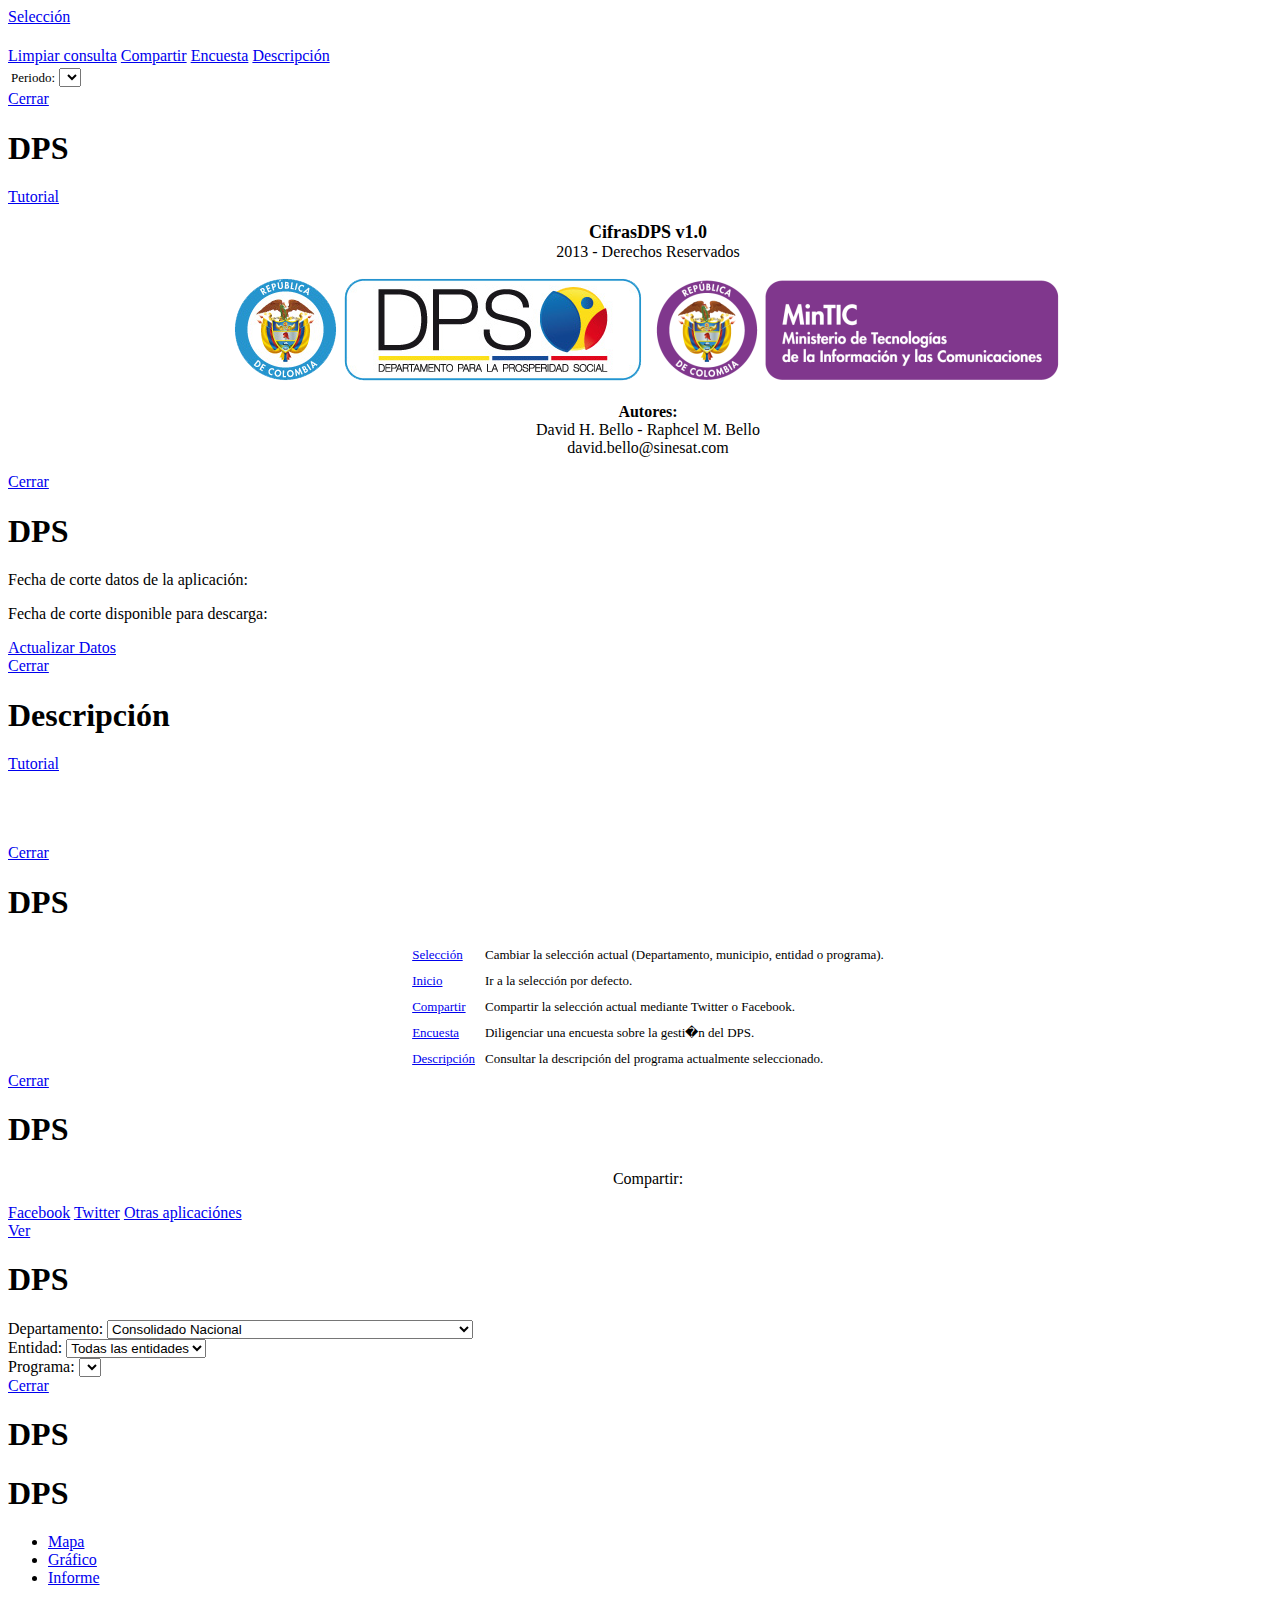
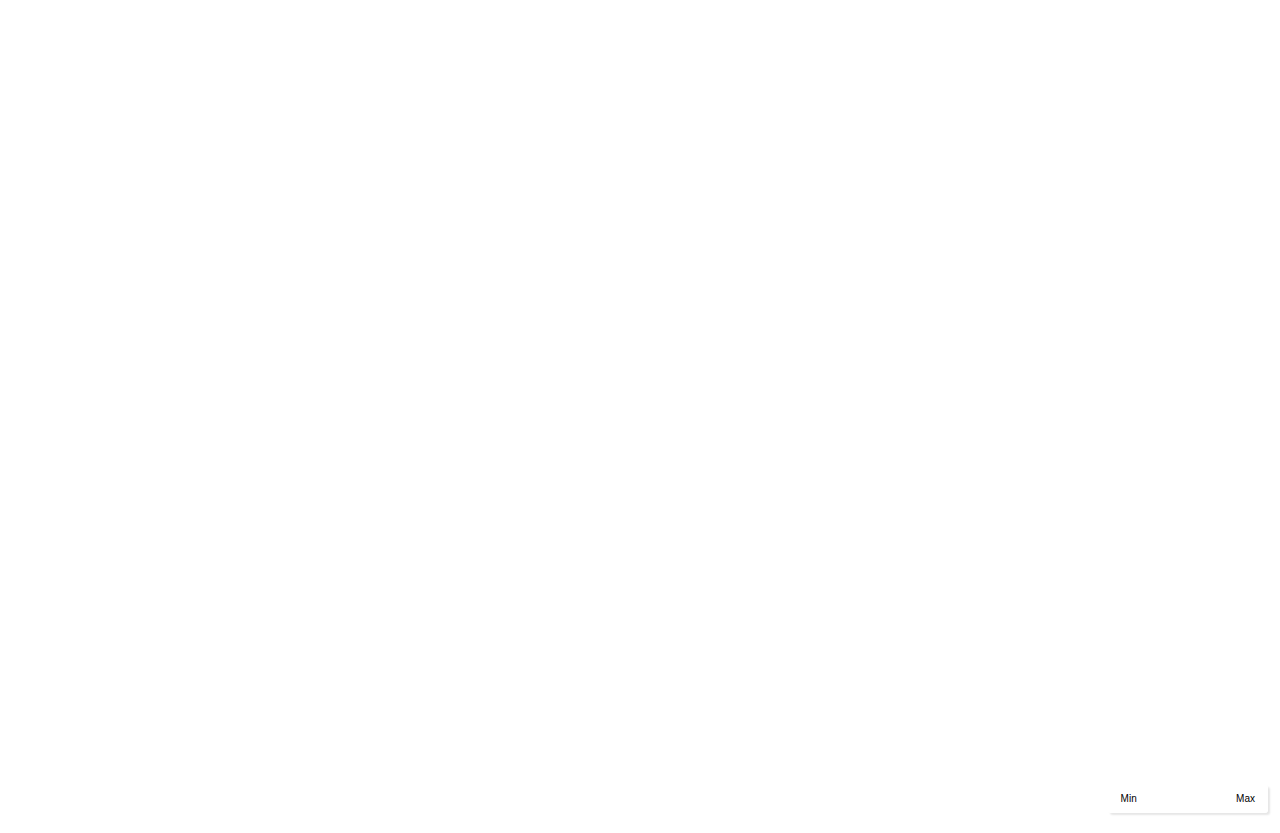
==== commit 43cba8e2: "Version 0.58" ====
--- a/main.html
+++ b/main.html
@@ -197,7 +197,7 @@
                                 <a href="#" data-role="button" data-inline="true" data-mini="true" data-icon="page">Encuesta</a>
                             </td>
                             <td style="border: none;">
-                                Diligenciar una encuesta sobre ________________.
+                                Diligenciar una encuesta sobre la gesti�n del DPS.
                             </td>
                         </tr>
                         <tr>
@@ -223,7 +223,7 @@
                     <div data-role="controlgroup" data-type="horizontal">
                         <a href="#" id="btnS1" data-role="button" data-mini="true" data-icon="facebook" onclick="share('facebook');">Facebook</a>
                         <a href="#" id="btnS2" data-role="button" data-mini="true" data-icon="twitter" onclick="share('twitter');">Twitter</a>
-                        <a href="#" id="btnS3" data-role="button" data-mini="true" onclick="share(3);">Informe</a>
+                        <a href="#" id="btnS3" data-role="button" data-mini="true" onclick="share(3);">Otras aplicaci&oacute;nes</a>
 
                     </div>
 	            </div>
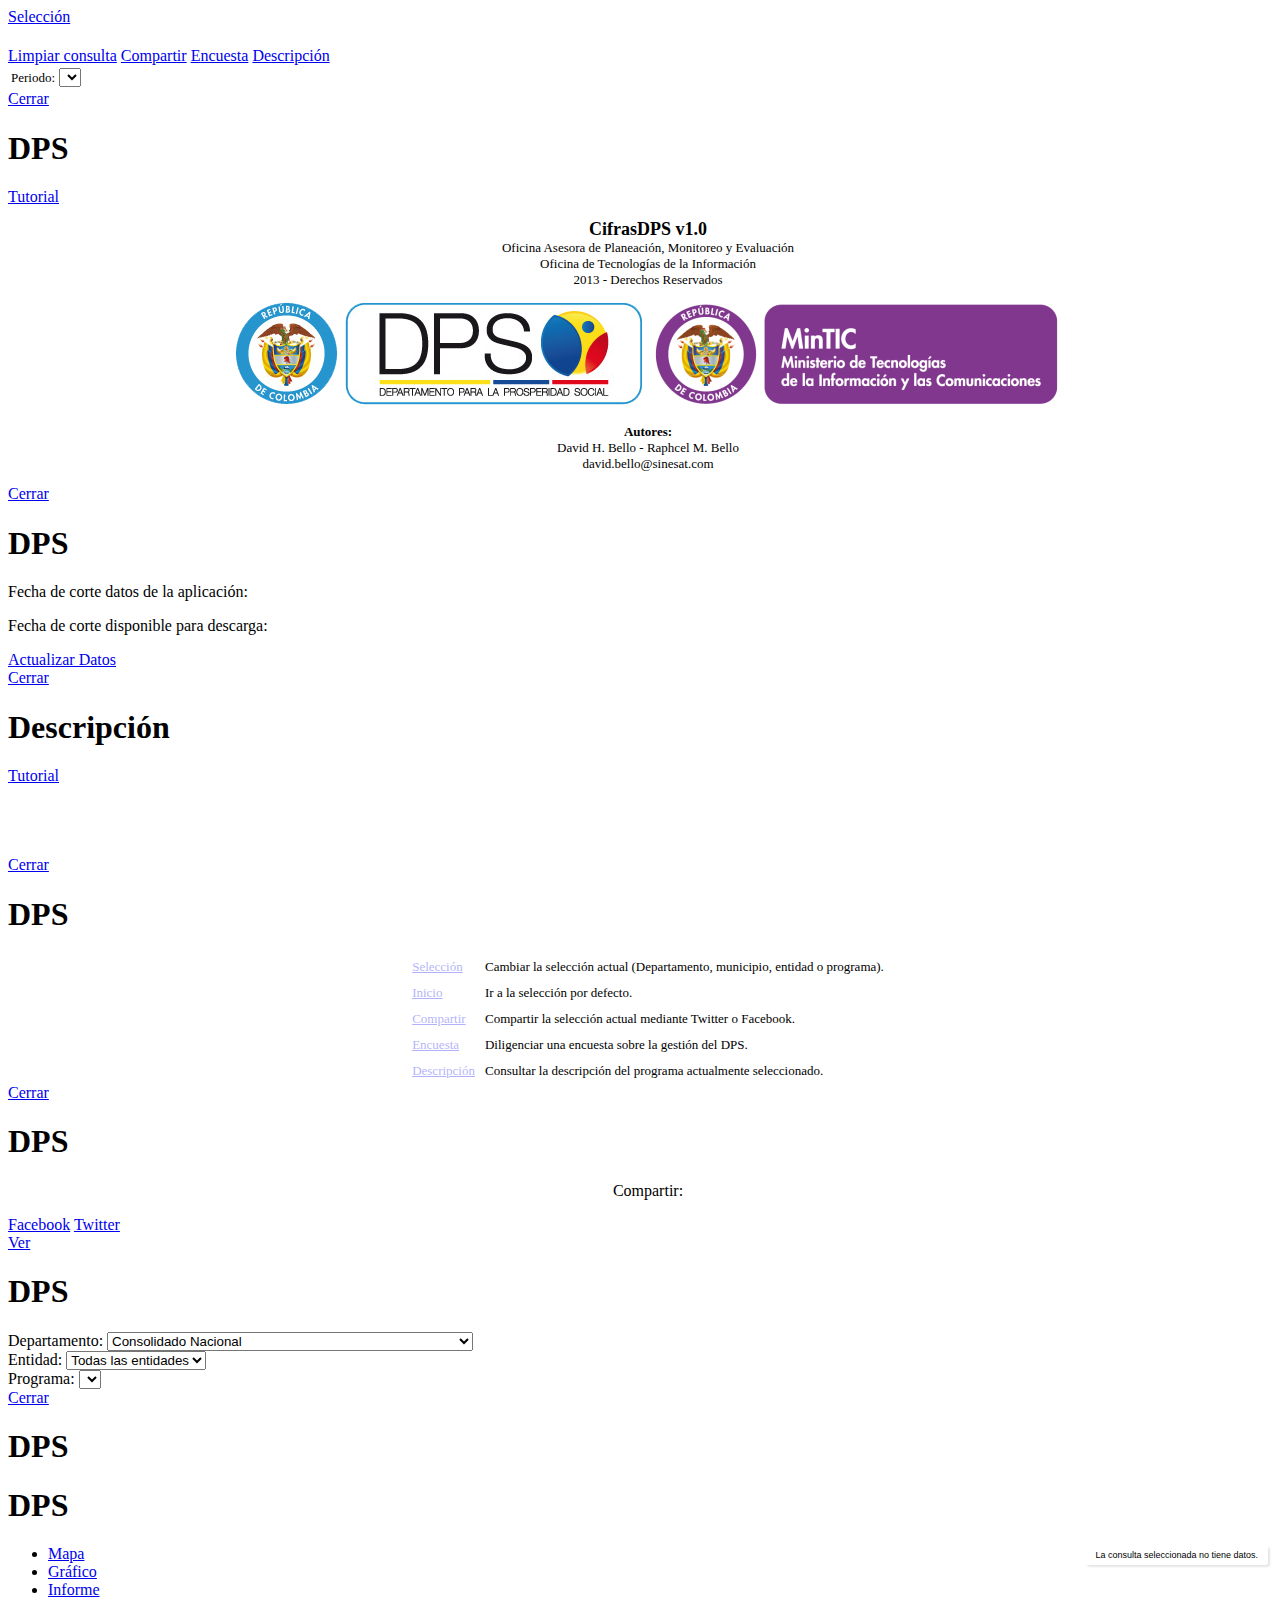
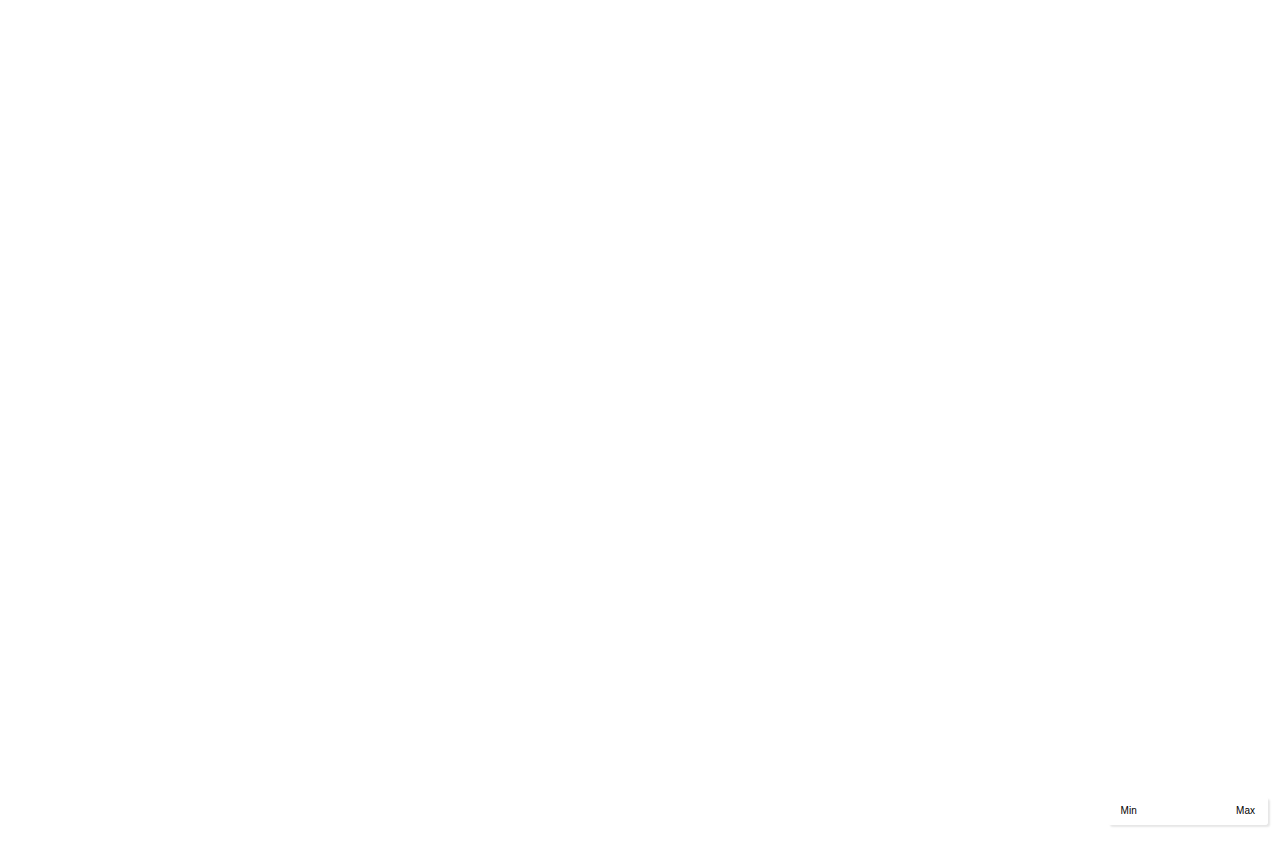
==== commit 83f8d449: "Version 0.61" ====
--- a/main.html
+++ b/main.html
@@ -78,7 +78,7 @@
             <div class="ui-btn-right" data-role="controlgroup" data-mini="true" data-type="horizontal">
                 <a href="#" data-role="button" data-icon="home" data-iconpos="notext" onclick="home();">Limpiar consulta</a>
                 <a href="#" data-role="button" data-icon="link" data-iconpos="notext" onclick="abrirShare();">Compartir</a>
-                <a href="#" data-role="button" data-icon="page" data-iconpos="notext" onclick="abrirEncuesta();">Encuesta</a>
+                <a href="#" data-role="button" data-icon="dps" data-iconpos="notext" onclick="abrirEncuesta();">Encuesta</a>
                 <a id="updateBtn" href="#" data-role="button" style="display: none;" data-icon="wrench" data-iconpos="notext" onclick="abrirActualizar();">Actualizar</a>
                 <a href="#" data-role="button" data-icon="question" data-iconpos="notext" onclick="$('#descripcion').popup('open');">Descripci&oacute;n</a>
                 <br /><span id="actualizacion4" style="float: right;font-size: xx-small;" ></span>
@@ -92,7 +92,7 @@
 			            </select>
                         </td>
                         <td style="text-align: right;">
-                            <div id="botones" data-role="controlgroup" data-type="horizontal" style="margin-right: 10px;">
+                            <div id="botones" data-role="controlgroup" data-mini="true" data-type="horizontal" style="margin-right: 10px;margin-top: 10px;">
 
                             </div>                            
                         </td>
@@ -110,9 +110,11 @@
 		            <h1>DPS</h1>
                     <a href="#" data-role="button"  onclick="$('#acerca').popup('close');$('#tutorial').popup('open');">Tutorial</a>
 	            </div>
-	            <div data-role="content">
+	            <div data-role="content" style="font-size: small;">
                    <p style="text-align: center;">
                        <span style="font-size: large;"><b>CifrasDPS v1.0</b></span><br />
+                       Oficina Asesora de Planeaci&oacute;n, Monitoreo y Evaluaci&oacute;n<br />
+                       Oficina de Tecnolog&iacute;as de la Informaci&oacute;n<br />
                        2013 - Derechos Reservados<br />
                        <span id="actualizacion1"></span>                       
                    </p>
@@ -170,7 +172,7 @@
                    <table cellpadding="5" style="border-collapse: collapse;">
                         <tr>
                             <td style="border: none;">
-                                <a href="#" data-role="button" data-inline="true" data-mini="true" data-icon="star">Selecci&oacute;n</a>
+                                <a href="#" data-role="button" data-inline="true" data-mini="true" data-icon="star" class="ui-disabled">Selecci&oacute;n</a>
                             </td>
                             <td style="border: none;">
                                 Cambiar la selecci&oacute;n actual (Departamento, municipio, entidad o programa).
@@ -178,7 +180,7 @@
                         </tr>
                         <tr>
                             <td style="border: none;">
-                                <a href="#" data-role="button" data-inline="true" data-mini="true" data-icon="home">Inicio</a>
+                                <a href="#" data-role="button" data-inline="true" data-mini="true" data-icon="home" class="ui-disabled">Inicio</a>
                             </td>
                             <td style="border: none;">
                                 Ir a la selecci&oacute;n por defecto.
@@ -186,7 +188,7 @@
                         </tr>
                         <tr>
                             <td style="border: none;">
-                                <a href="#" data-role="button" data-inline="true" data-mini="true" data-icon="link">Compartir</a>
+                                <a href="#" data-role="button" data-inline="true" data-mini="true" data-icon="link" class="ui-disabled">Compartir</a>
                             </td>
                             <td style="border: none;">
                                 Compartir la selecci&oacute;n actual mediante Twitter o Facebook.
@@ -194,15 +196,15 @@
                         </tr>
                         <tr>
                             <td style="border: none;">
-                                <a href="#" data-role="button" data-inline="true" data-mini="true" data-icon="page">Encuesta</a>
-                            </td>
-                            <td style="border: none;">
-                                Diligenciar una encuesta sobre la gesti�n del DPS.
-                            </td>
-                        </tr>
-                        <tr>
-                            <td style="border: none;">
-                                <a href="#" data-role="button" data-inline="true" data-mini="true" data-icon="question">Descripci&oacute;n</a>
+                                <a href="#" data-role="button" data-inline="true" data-mini="true" data-icon="dps" class="ui-disabled">Encuesta</a>
+                            </td>
+                            <td style="border: none;">
+                                Diligenciar una encuesta sobre la gesti&oacute;n del DPS.
+                            </td>
+                        </tr>
+                        <tr>
+                            <td style="border: none;">
+                                <a href="#" data-role="button" data-inline="true" data-mini="true" data-icon="question" class="ui-disabled">Descripci&oacute;n</a>
                             </td>
                             <td style="border: none;">
                                 Consultar la descripci&oacute;n del programa actualmente seleccionado.
@@ -223,8 +225,6 @@
                     <div data-role="controlgroup" data-type="horizontal">
                         <a href="#" id="btnS1" data-role="button" data-mini="true" data-icon="facebook" onclick="share('facebook');">Facebook</a>
                         <a href="#" id="btnS2" data-role="button" data-mini="true" data-icon="twitter" onclick="share('twitter');">Twitter</a>
-                        <a href="#" id="btnS3" data-role="button" data-mini="true" onclick="share(3);">Otras aplicaci&oacute;nes</a>
-
                     </div>
 	            </div>
             </div>
@@ -314,18 +314,20 @@
                 </div>
             </div>
 
-            <div id="lista" style="display: none;width:100%;height:100%;bottom:0px;padding: 0;text-shadow:none;color:gray;">
+            <div id="lista" style="display: none;width:100%;height:100%;bottom:0px;padding: 0;text-shadow:none;color:gray;">                
                 <div id="load_icon" style="display: none;text-align: center;"><br /><br /><img src='images/ajax-loader2.gif' /></div>
                 <div id="mainChart" style="text-align: center;background: white;width: 100%;">
+                    <div id="msgChart" class="msgWarning">La consulta seleccionada no tiene datos.</div>
                     <div class="clearfix"></div>
                 </div>
             </div>
             <div id="reporte" style="display: none;position:absolute;padding: 0px;width:100%;height:100%;overflow: auto;">
+                <div style="padding: 10px;">
                     <p id="actualizacion3" style="text-align: right;"></p>
                     <div id="tEntidades">
                         <div id="header1" style="width: 100%; text-align: center;"></div>
                         <table data-role="table" id="tablaEntidades" data-mode="columntoggle" class="ui-responsive table-stroke" 
-                            data-column-btn-text="Variables" align="center" style="width: 90%;text-align: center;">
+                            data-column-btn-text="Variables" align="center" style="width: 90%;text-align: center;font-size: small;">
                             <thead>
                                 <tr>
                                   <th data-priority="0">Entidad</th>
@@ -345,7 +347,7 @@
                     <a href="#" data-role="button" data-inline="true" onclick="updateReporte();">Volver</a>
                     <div id="header2" style="width: 100%; text-align: center;"></div>
                     <table data-role="table" id="tablaProgramas" data-mode="columntoggle" class="ui-responsive table-stroke" 
-                        data-column-btn-text="Columnas" align="center" style="width: 90%;text-align: center;">
+                        data-column-btn-text="Columnas" align="center" style="width: 90%;text-align: center;font-size: small;">
                         <thead>
                             <tr>
                               <th data-priority="0">Programa</th>
@@ -361,8 +363,10 @@
                           </tbody>                    
                     </table>
                   </div>
+                    </div>
             </div>
          <div id="mapExt" style="position:absolute;padding: 0px;width:100%;height:100%;">
+                <div id="msgMap" class="msgWarning">La consulta seleccionada no tiene datos.</div>
                  <div id="title" class="titleRampa">
                     <span style='font-size: x-small;float: left; margin: 3px;'>Min&nbsp;</span>
                     <span style='font-size: x-small;float: right; margin: 3px;'>&nbsp;Max</span>
--- a/css/style.css
+++ b/css/style.css
@@ -1,6 +1,17 @@
 ﻿.simpleInfoWindow .close
 {
     display: block;
+}
+
+.ui-icon-dps {
+	background-image: url("/images/Logo_DPS18x18.png");
+}
+
+@media only screen and (-webkit-min-device-pixel-ratio: 2) {
+	.ui-icon-dps {
+		background-image: url("/images/Logo_DPS36x36.png");
+		background-size: 18px 18px !important;
+	}
 }
 
 .ui-select
@@ -36,6 +47,21 @@
      margin: -3px;
     display: inline-block;
 }
+
+.msgWarning
+{
+    background: none repeat scroll 0 0 rgba(255, 255, 255, 0.65);
+    border-radius: 3px;
+    box-shadow: 2px 2px 2px 0 rgba(0, 0, 0, 0.1);
+    display: inline-block;
+    font-family: arial;
+    font-size: xx-small;
+    padding: 5px 10px;
+    position: absolute;
+    right: 20px;
+    z-index: 99;
+}
+
 
 .titleRampa
 {
